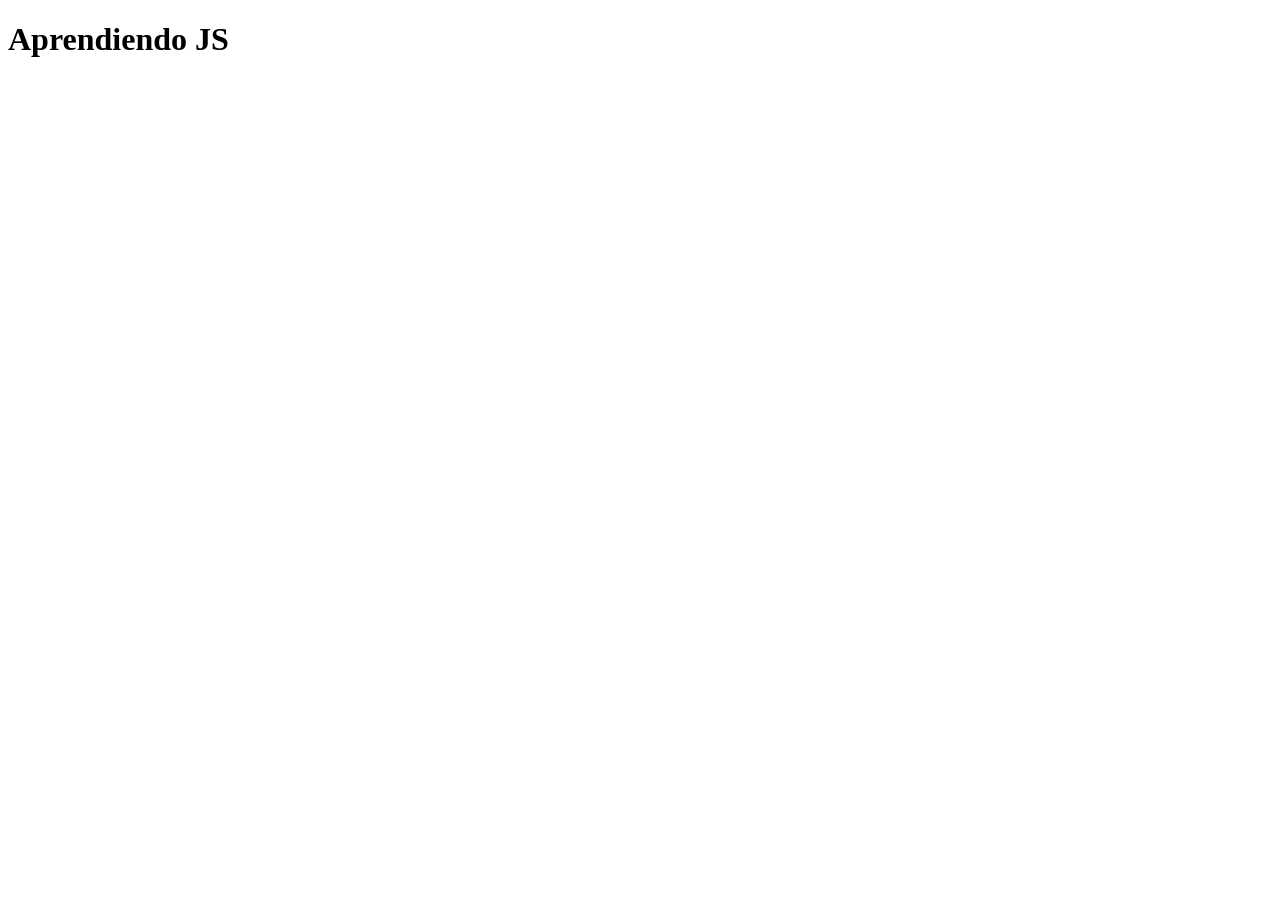
==== curso_js/index.html @ d452df87 "Console_tickets_for_age" ====
<!DOCTYPE html>
<html>
<head>
	<meta charset="utf-8">
	<meta name="viewport" content="width=device-width, initial-scale=1">
	<title>Curso JS</title>
	<script src="script.js"></script>
</head>
<body>
	<h1 id="ad">Aprendiendo JS</h1>
	<script src="codigo.js">
	</script>
</body>
</html>
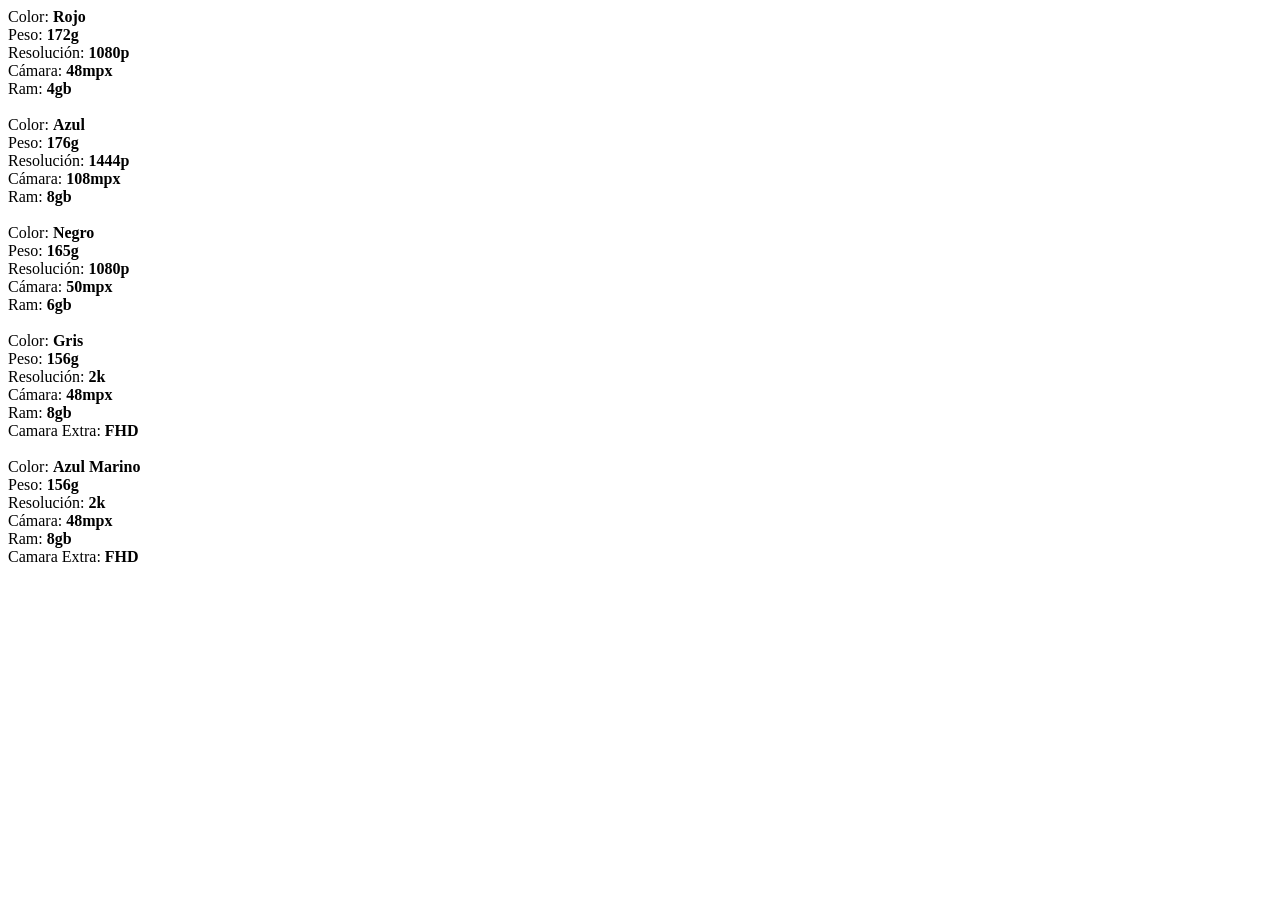
==== commit 3fb188aa: "show_info_smartphones_withObjetsJS" ====
--- a/curso_js/index.html
+++ b/curso_js/index.html
@@ -7,8 +7,8 @@
 	<script src="script.js"></script>
 </head>
 <body>
-	<h1 id="ad">Aprendiendo JS</h1>
-	<script src="codigo.js">
+	<h1 id="ad"></h1>
+	<script src="script.js">
 	</script>
 </body>
 </html>
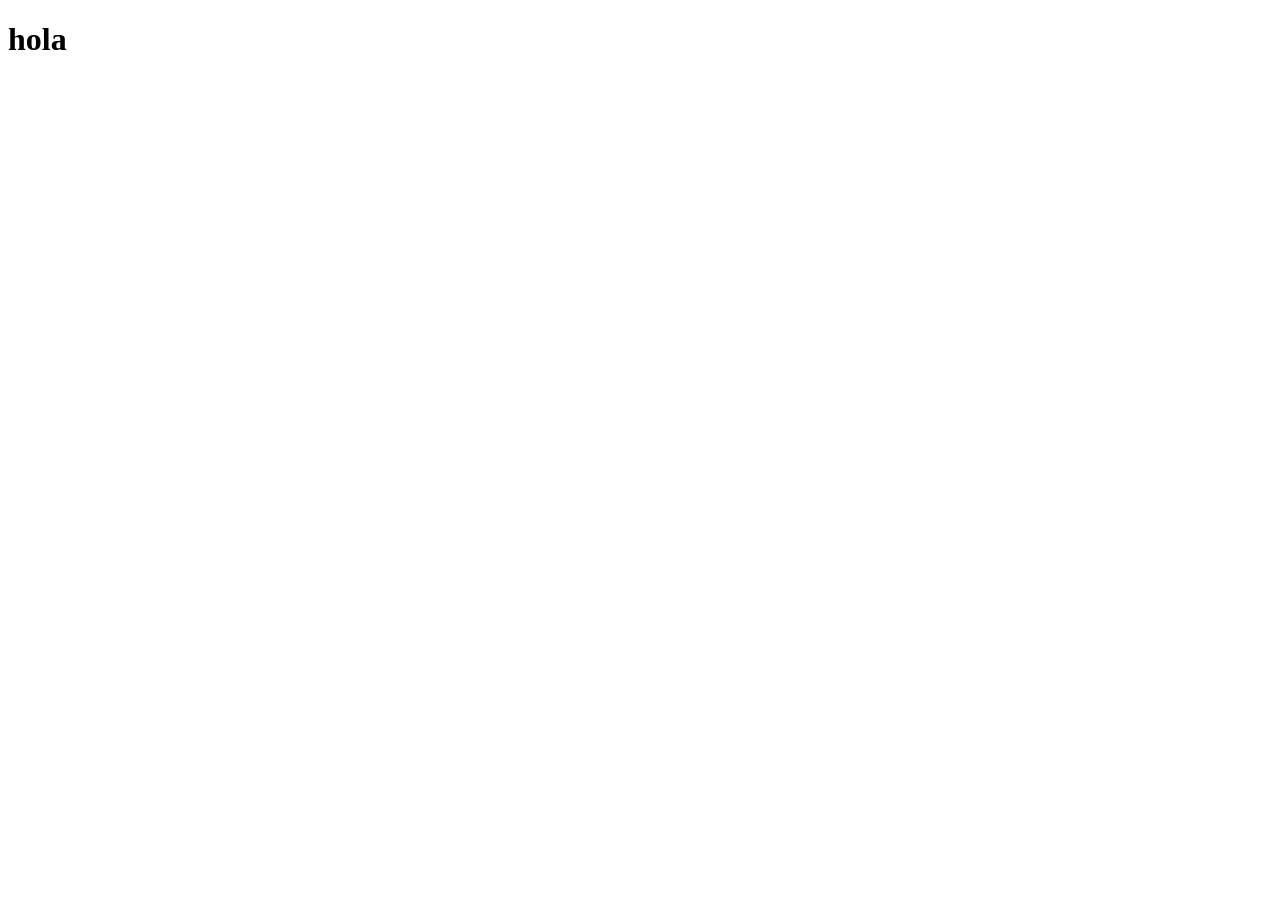
==== commit 15f45a1f: "b." ====
--- a/curso_js/index.html
+++ b/curso_js/index.html
@@ -7,7 +7,7 @@
 	<script src="script.js"></script>
 </head>
 <body>
-	<h1 id="ad"></h1>
+	<h1 id="ad">hola</h1>
 	<script src="script.js">
 	</script>
 </body>
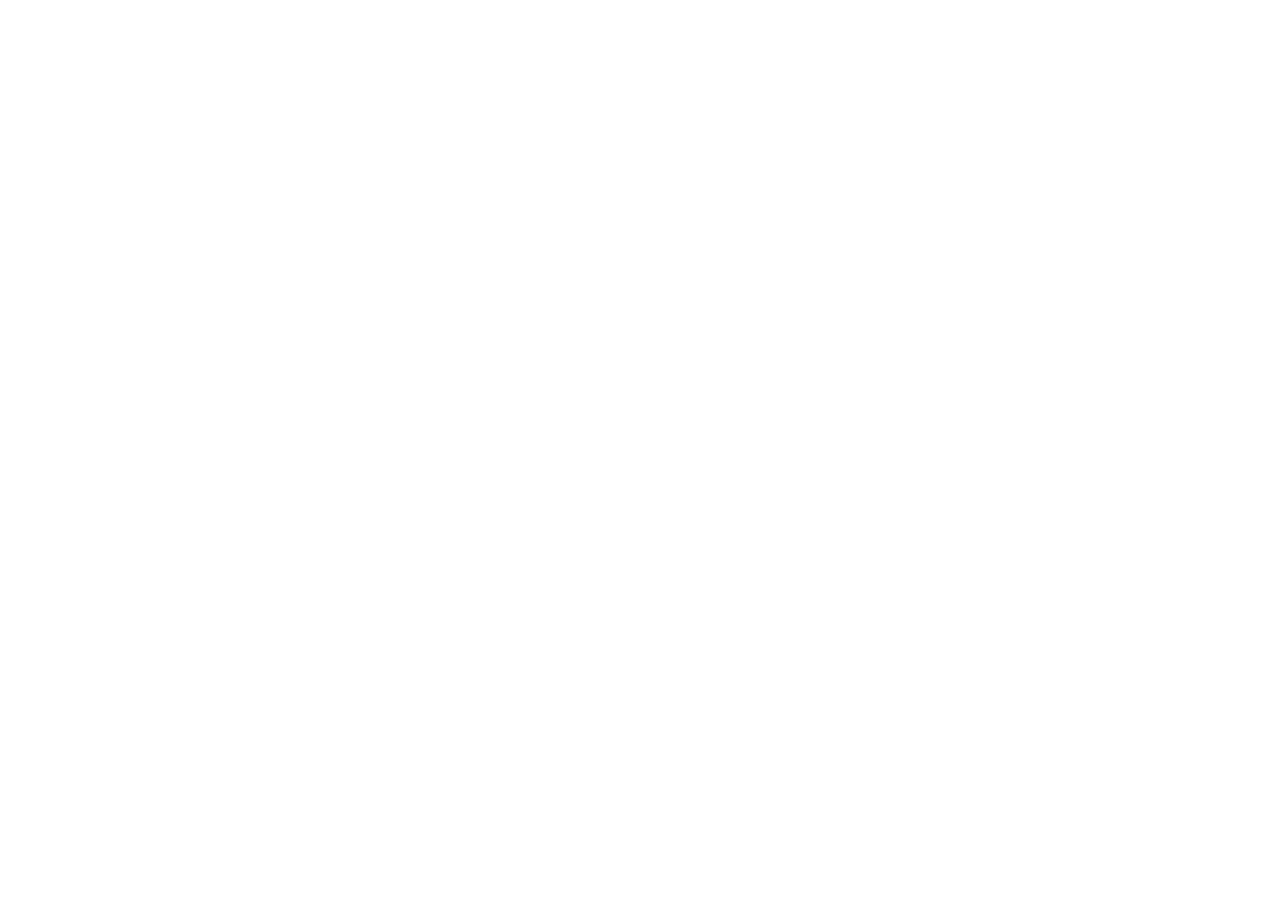
==== commit 39abdc03: "check_html" ====
--- a/curso_js/index.html
+++ b/curso_js/index.html
@@ -7,7 +7,7 @@
 	<script src="script.js"></script>
 </head>
 <body>
-	<h1 id="ad">hola</h1>
+	<h1 id="ad"></h1>
 	<script src="script.js">
 	</script>
 </body>
